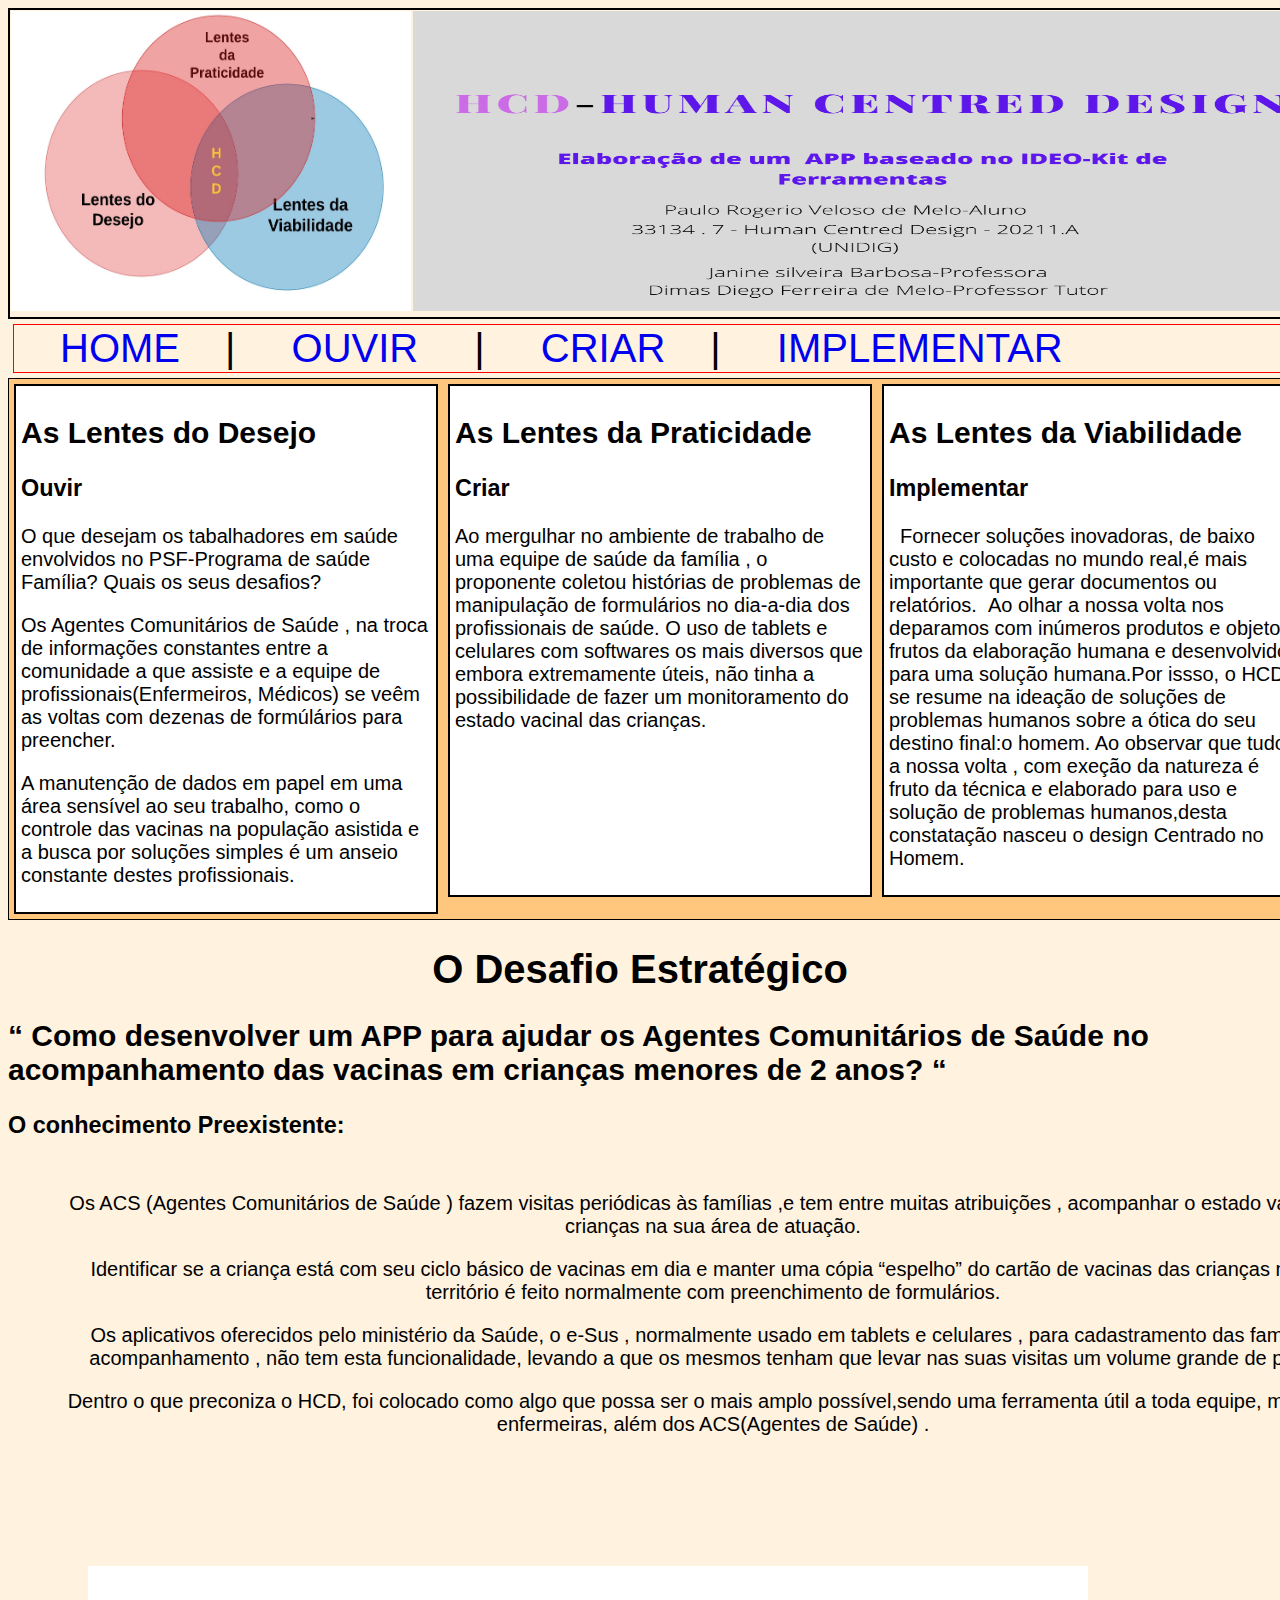
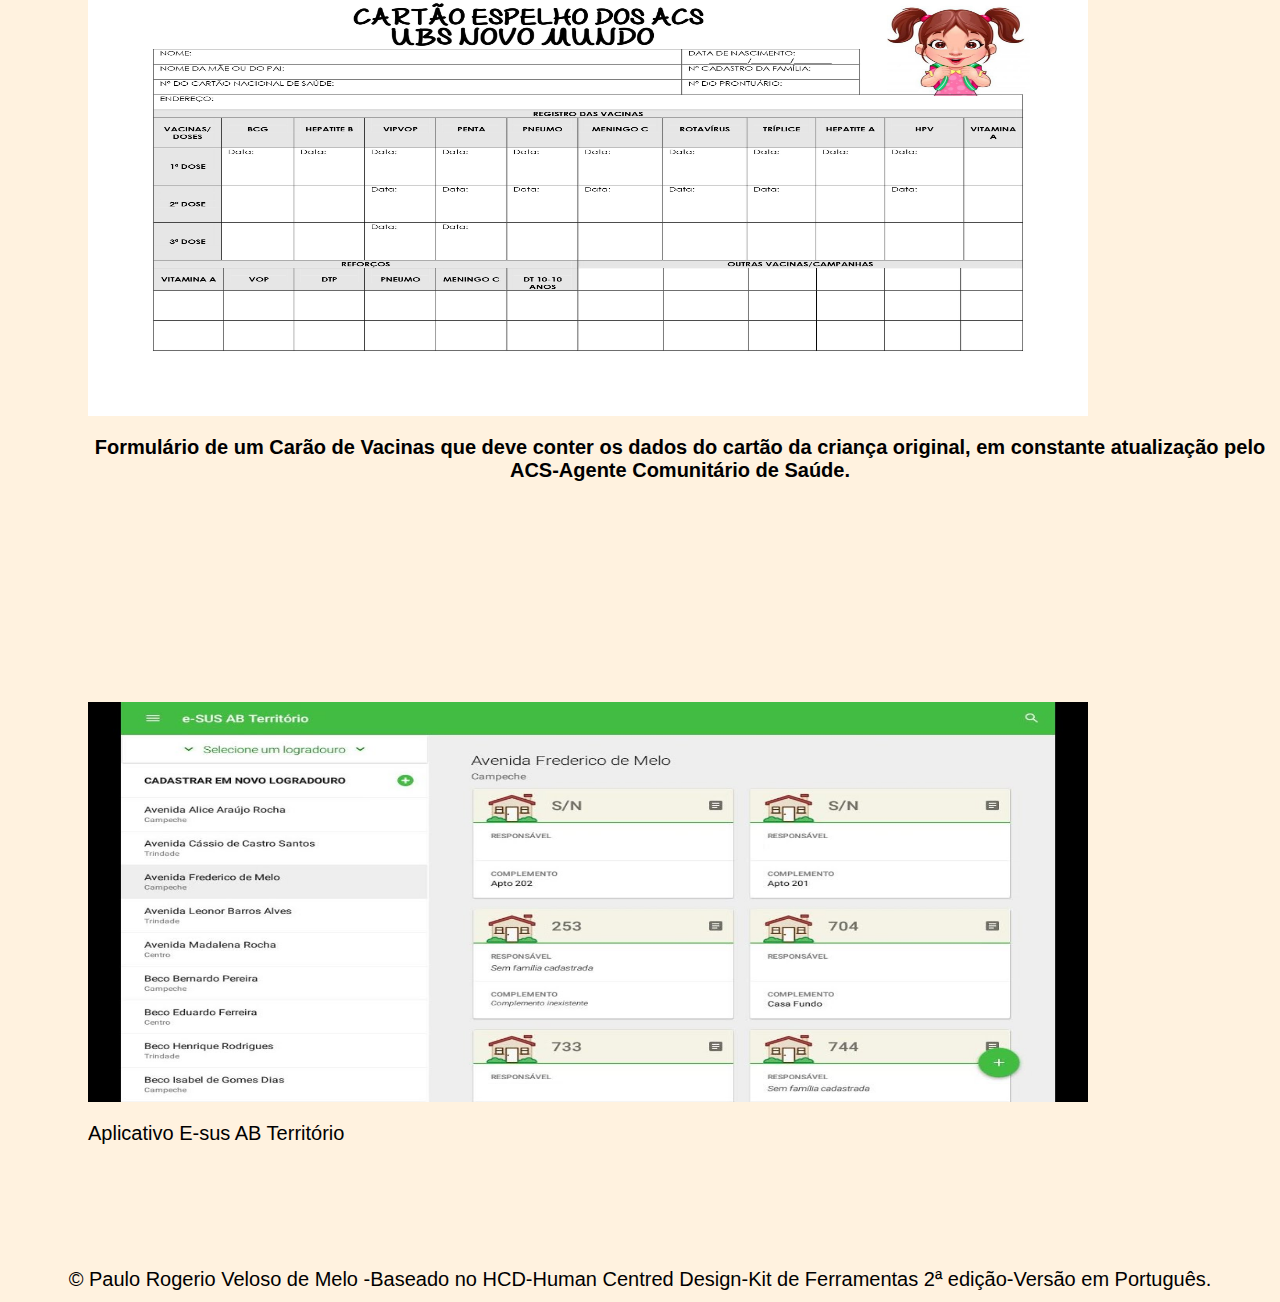
==== index.html @ 7176fa8b "meusite hcd" ====
<!DOCTYPE html>

<html>
<head>
<title>Human Centred Design</title>
<meta charset="utf-8">
<link rel="stylesheet" type="text/css" href="estilo.css">


</head>
  <body>
  <table id="bordatabela">
    <tr>
      <td><img src="imagens/lentes.jpeg"  height="300px" width="400"></td>
  <td>
     <img src="imagens/titulo.png" height="300px" width="930px">
  </td>
    </tr>
  
  	
      
  </table>
  <div id="menu">
       <a href="index.html">HOME</a>|
      <a href="ouvir.html"> OUVIR </a> |
    
  <a href="criar.html">CRIAR</a>|
     
       <a href="implementar.html">IMPLEMENTAR</a>
     
       </div>
        
      <div id="principal2">
   <div class="conteudo">
   	<h2>
   		As Lentes do Desejo

   	</h2>
      <h3>Ouvir</h3>
    <p>O que desejam os tabalhadores em saúde envolvidos no PSF-Programa
    de saúde Família? Quais os seus desafios?</p>
     <p>Os Agentes Comunitários de Saúde , na troca de informações constantes entre a comunidade a que assiste e a equipe de profissionais(Enfermeiros, Médicos) se veêm as voltas com 
     dezenas de formúlários para preencher.</p>
      <p>A manutenção de dados em papel em uma área sensível ao seu trabalho, como o controle das vacinas na população asistida e a busca
      	por soluções simples é um anseio constante destes profissionais.
             
      </p>
   
    <p>
   
   </p>

   </div>
  
    <div class ="conteudo">
    
      <h2>
      	As Lentes da Praticidade
      </h2>
        <H3>Criar</H3>

    <p>	Ao mergulhar no ambiente de trabalho de uma equipe de saúde da família , o proponente coletou histórias de problemas de manipulação de formulários no dia-a-dia dos profissionais de saúde. O uso de tablets e celulares com softwares os mais diversos que embora extremamente úteis, não tinha a possibilidade de fazer um monitoramento do estado vacinal das crianças.<br><br><br>
     <br><br><br><br>

      </p>
      <p>
       
      </p>
    </div>
  
  	<div class="conteudo">
  		<h2>
  			As Lentes da Viabilidade
  		</h2>
  	     <h3>Implementar</h3>    

    <p>	
  	   &nbsp;&nbsp;Fornecer soluções inovadoras, de baixo custo e colocadas no mundo real,é mais importante que gerar documentos ou relatórios.
       &nbsp;Ao olhar a nossa volta nos deparamos com inúmeros produtos 
       e objetos frutos da elaboração humana e desenvolvido para uma solução humana.Por issso, o HCD se resume na ideação de soluções de problemas humanos sobre a ótica do seu destino final:o homem.
       Ao observar que tudo a nossa volta , com exeção da natureza é fruto da técnica e elaborado para uso e solução de problemas humanos,desta constatação nasceu o design Centrado no Homem.

 </p>

 

  	</div>
    <h1  class="clear">
          

    </h1>

</div>
  	<div class ="corpo">
  		    <div class="container">
         <h1 id="titulo">
         	O Desafio Estratégico

         </h1>
          <h2 > <strong> “ Como  desenvolver um APP  para ajudar os  Agentes Comunitários  de Saúde no acompanhamento  das vacinas em crianças menores de 2 anos? “ </strong>

</h2>
           </div>
           	
           <h3> O conhecimento Preexistente:</h3>
         <div id="container">
   <p >
    Os ACS (Agentes Comunitários de Saúde ) fazem visitas periódicas às famílias ,e tem entre muitas atribuições , acompanhar o estado vacinal de crianças na sua área de atuação.</p>
   <p> Identificar se  a criança está com seu ciclo básico de vacinas em  dia  e manter uma cópia “espelho” do cartão de vacinas das crianças no seu território é feito normalmente com preenchimento de formulários.</p>
    <p> Os aplicativos oferecidos pelo ministério da Saúde, o e-Sus , normalmente usado em tablets e celulares , para cadastramento das famílias e acompanhamento , não tem   esta funcionalidade, levando a que os mesmos tenham que levar nas suas visitas um volume grande de papéis.</p><p>Dentro o que preconiza o HCD, foi colocado como algo que possa ser o mais amplo possível,sendo uma ferramenta útil a toda equipe, médicos e enfermeiras, além dos ACS(Agentes de Saúde)
  .
      

    </p>






           </p>
  	    


  	</div>
    <div class="cart">
    	
   <img src="imagens/cartao.jpg"  width="1000px" height="450px" align="center">
   <p align="center" background-color: #defabb>
   	
    <strong>	Formulário de um Carão de Vacinas  que deve conter os dados do cartão da criança original, em constante atualização pelo ACS-Agente Comunitário de Saúde.</strong>



   </p>


    </div>
     <div class="cart">
        <img src="imagens/esus.jpg"  width="1000px" height="400px" align="center">
        <p>
          <span>Aplicativo E-sus AB Território</span>
        </p>

     </div>
  
  <p class="clear"></p>
     

<table align="center"><tr>
       <td><span>&copy; Paulo Rogerio Veloso de Melo -Baseado no 
        HCD-Human Centred Design-Kit de Ferramentas 2ª edição-Versão em Português.
        

  </td>
     </tr></table>

</body>




<html>
---- estilo.css ----
.ouvir{
text-align: center;
background: #ffc77d;
border:1px black solid;
  width: 1300px
  height:30px;
}
   
      

  

#principal{
  
   width: 300px;
  height: 300px;
}


body{
 

background:#fff2df;
font :20px Arial,sans-serif;
}

.conteudo{
      background: white;
      padding: 5px 5px 5px 5px;
      margin: 5px;
     width: 410px;
	border: 2px solid black;
     float:left;

}


  #principal2{

    width: 1330px;
    border:solid 1px black;

   background: #ffc77d;




  }



  .clear{



  	clear:both;
  }


      #titulo{

        
         text-align: center;


      }



      #p1{

         text-align: center;

      }



      #container{

        text-align: center;
         margin-left: 40px;
        width: 1310px;
        padding: 10px;


      }



      .cart{

        margin: 100px  auto;
         padding-left: 80px;
        float:left;
      
      }


      .result{

       float:left;


      }


      #bordatabela{

          border: 2px black solid;
           border-collapse:collapse;
      }



      #menu{
             
        
             margin:5px;
       border: 1px red solid;
       width: 1330px;
       padding: 1px;
       font-size: 2em;
      }


      #ttr{

           margin: 10px;


      }

      a{
       margin: 30px;
    text-decoration-line: none;
      padding: 15px;
      }


      .result2{


  float:left;
     
  border: 2px solid black;


      }
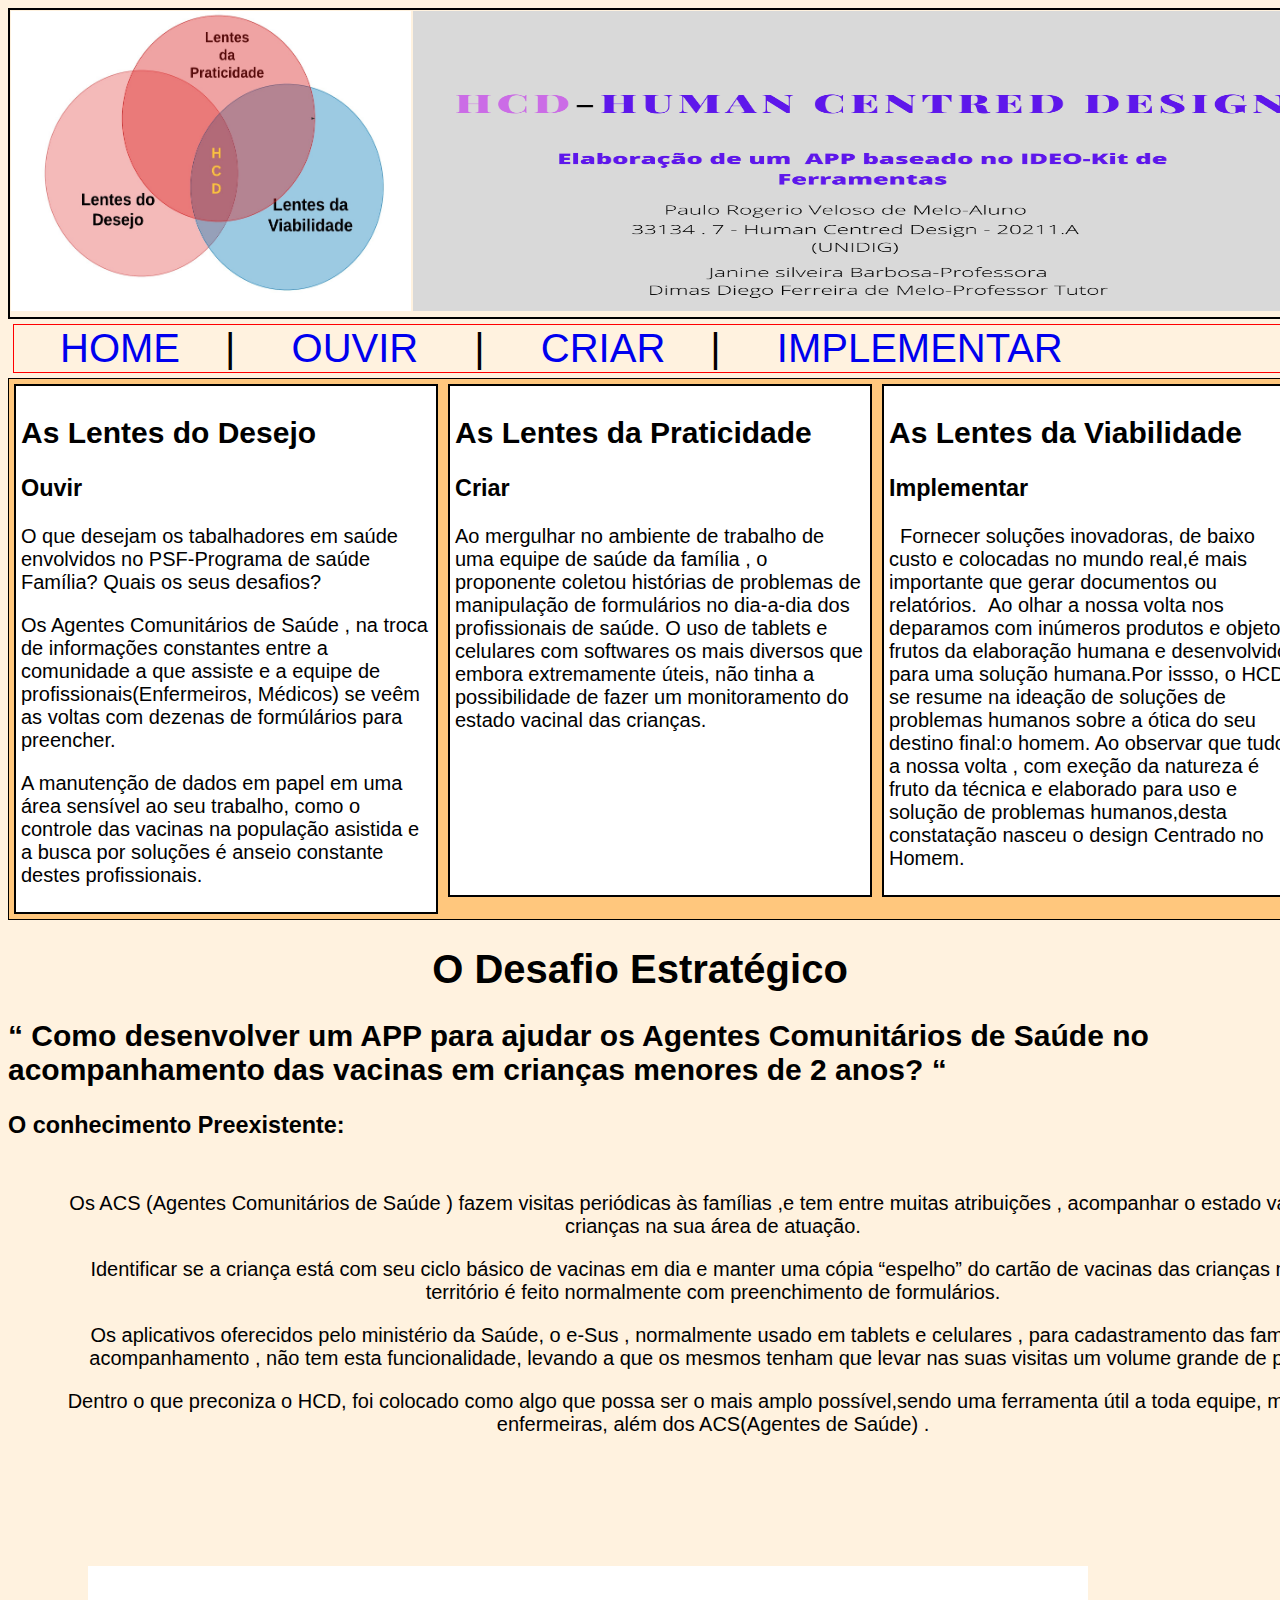
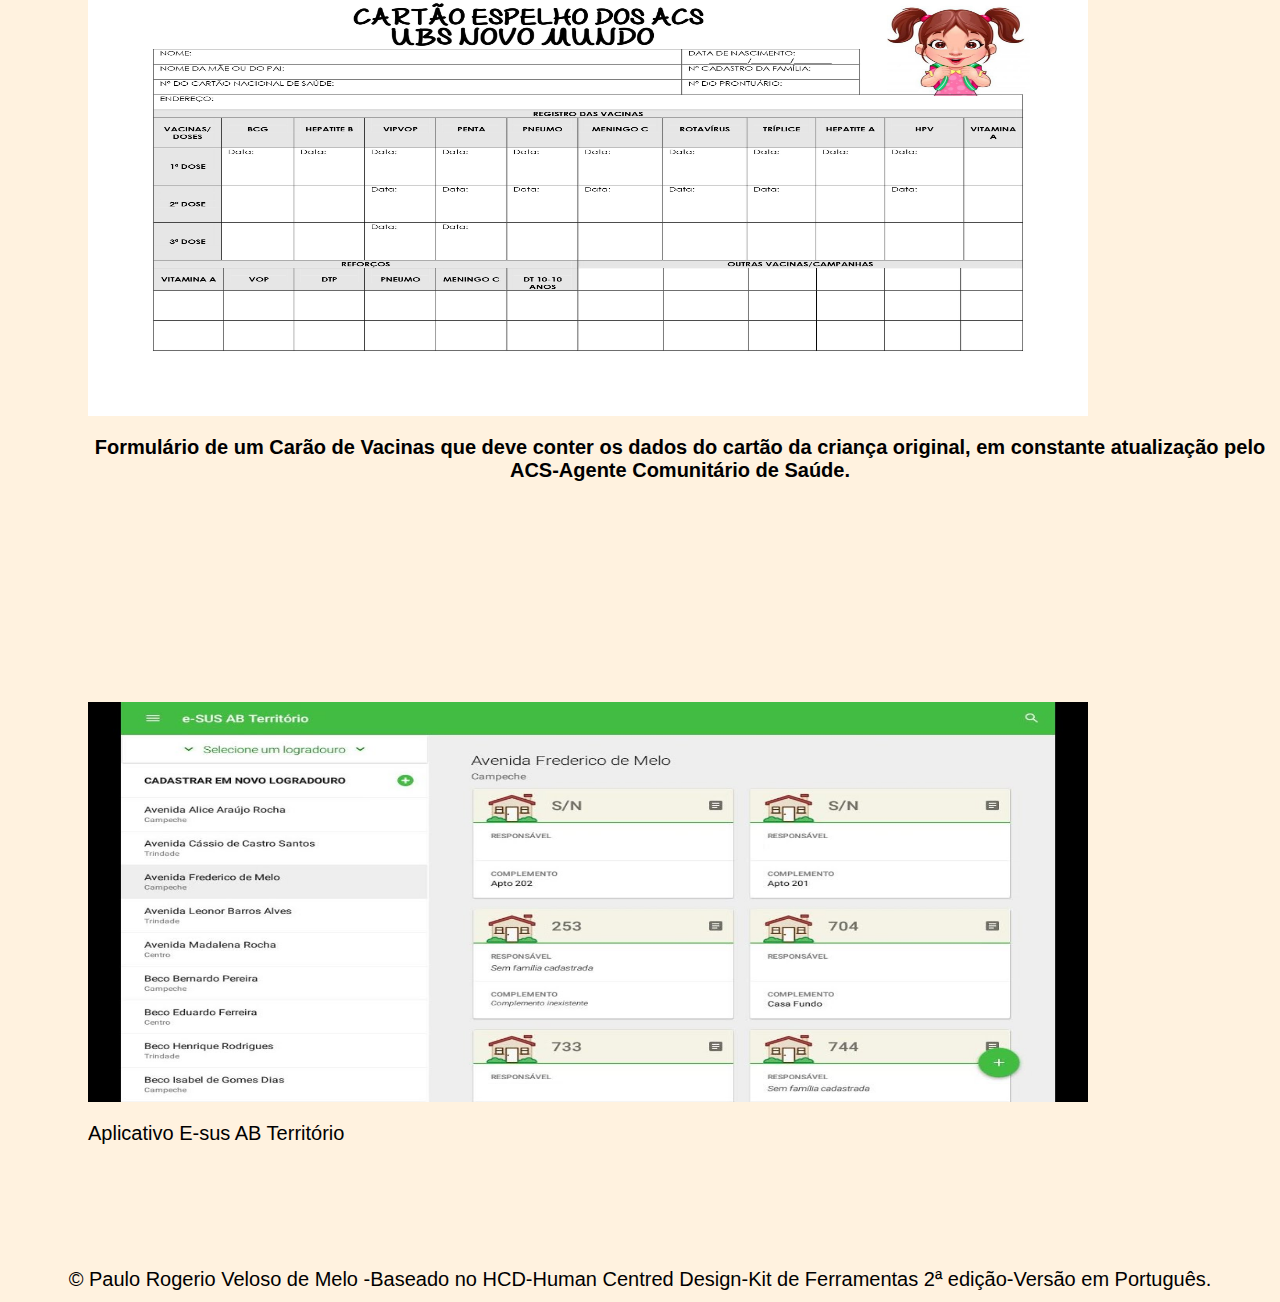
==== commit 1b9e7c3b: "Add files via upload" ====
--- a/index.html
+++ b/index.html
@@ -1,163 +1,163 @@
-<!DOCTYPE html>
-
-<html>
-<head>
-<title>Human Centred Design</title>
-<meta charset="utf-8">
-<link rel="stylesheet" type="text/css" href="estilo.css">
-
-
-</head>
-  <body>
-  <table id="bordatabela">
-    <tr>
-      <td><img src="imagens/lentes.jpeg"  height="300px" width="400"></td>
-  <td>
-     <img src="imagens/titulo.png" height="300px" width="930px">
-  </td>
-    </tr>
-  
-  	
-      
-  </table>
-  <div id="menu">
-       <a href="index.html">HOME</a>|
-      <a href="ouvir.html"> OUVIR </a> |
-    
-  <a href="criar.html">CRIAR</a>|
-     
-       <a href="implementar.html">IMPLEMENTAR</a>
-     
-       </div>
-        
-      <div id="principal2">
-   <div class="conteudo">
-   	<h2>
-   		As Lentes do Desejo
-
-   	</h2>
-      <h3>Ouvir</h3>
-    <p>O que desejam os tabalhadores em saúde envolvidos no PSF-Programa
-    de saúde Família? Quais os seus desafios?</p>
-     <p>Os Agentes Comunitários de Saúde , na troca de informações constantes entre a comunidade a que assiste e a equipe de profissionais(Enfermeiros, Médicos) se veêm as voltas com 
-     dezenas de formúlários para preencher.</p>
-      <p>A manutenção de dados em papel em uma área sensível ao seu trabalho, como o controle das vacinas na população asistida e a busca
-      	por soluções simples é um anseio constante destes profissionais.
-             
-      </p>
-   
-    <p>
-   
-   </p>
-
-   </div>
-  
-    <div class ="conteudo">
-    
-      <h2>
-      	As Lentes da Praticidade
-      </h2>
-        <H3>Criar</H3>
-
-    <p>	Ao mergulhar no ambiente de trabalho de uma equipe de saúde da família , o proponente coletou histórias de problemas de manipulação de formulários no dia-a-dia dos profissionais de saúde. O uso de tablets e celulares com softwares os mais diversos que embora extremamente úteis, não tinha a possibilidade de fazer um monitoramento do estado vacinal das crianças.<br><br><br>
-     <br><br><br><br>
-
-      </p>
-      <p>
-       
-      </p>
-    </div>
-  
-  	<div class="conteudo">
-  		<h2>
-  			As Lentes da Viabilidade
-  		</h2>
-  	     <h3>Implementar</h3>    
-
-    <p>	
-  	   &nbsp;&nbsp;Fornecer soluções inovadoras, de baixo custo e colocadas no mundo real,é mais importante que gerar documentos ou relatórios.
-       &nbsp;Ao olhar a nossa volta nos deparamos com inúmeros produtos 
-       e objetos frutos da elaboração humana e desenvolvido para uma solução humana.Por issso, o HCD se resume na ideação de soluções de problemas humanos sobre a ótica do seu destino final:o homem.
-       Ao observar que tudo a nossa volta , com exeção da natureza é fruto da técnica e elaborado para uso e solução de problemas humanos,desta constatação nasceu o design Centrado no Homem.
-
- </p>
-
- 
-
-  	</div>
-    <h1  class="clear">
-          
-
-    </h1>
-
-</div>
-  	<div class ="corpo">
-  		    <div class="container">
-         <h1 id="titulo">
-         	O Desafio Estratégico
-
-         </h1>
-          <h2 > <strong> “ Como  desenvolver um APP  para ajudar os  Agentes Comunitários  de Saúde no acompanhamento  das vacinas em crianças menores de 2 anos? “ </strong>
-
-</h2>
-           </div>
-           	
-           <h3> O conhecimento Preexistente:</h3>
-         <div id="container">
-   <p >
-    Os ACS (Agentes Comunitários de Saúde ) fazem visitas periódicas às famílias ,e tem entre muitas atribuições , acompanhar o estado vacinal de crianças na sua área de atuação.</p>
-   <p> Identificar se  a criança está com seu ciclo básico de vacinas em  dia  e manter uma cópia “espelho” do cartão de vacinas das crianças no seu território é feito normalmente com preenchimento de formulários.</p>
-    <p> Os aplicativos oferecidos pelo ministério da Saúde, o e-Sus , normalmente usado em tablets e celulares , para cadastramento das famílias e acompanhamento , não tem   esta funcionalidade, levando a que os mesmos tenham que levar nas suas visitas um volume grande de papéis.</p><p>Dentro o que preconiza o HCD, foi colocado como algo que possa ser o mais amplo possível,sendo uma ferramenta útil a toda equipe, médicos e enfermeiras, além dos ACS(Agentes de Saúde)
-  .
-      
-
-    </p>
-
-
-
-
-
-
-           </p>
-  	    
-
-
-  	</div>
-    <div class="cart">
-    	
-   <img src="imagens/cartao.jpg"  width="1000px" height="450px" align="center">
-   <p align="center" background-color: #defabb>
-   	
-    <strong>	Formulário de um Carão de Vacinas  que deve conter os dados do cartão da criança original, em constante atualização pelo ACS-Agente Comunitário de Saúde.</strong>
-
-
-
-   </p>
-
-
-    </div>
-     <div class="cart">
-        <img src="imagens/esus.jpg"  width="1000px" height="400px" align="center">
-        <p>
-          <span>Aplicativo E-sus AB Território</span>
-        </p>
-
-     </div>
-  
-  <p class="clear"></p>
-     
-
-<table align="center"><tr>
-       <td><span>&copy; Paulo Rogerio Veloso de Melo -Baseado no 
-        HCD-Human Centred Design-Kit de Ferramentas 2ª edição-Versão em Português.
-        
-
-  </td>
-     </tr></table>
-
-</body>
-
-
-
-
+<!DOCTYPE html>
+
+<html>
+<head>
+<title>Human Centred Design</title>
+<meta charset="utf-8">
+<link rel="stylesheet" type="text/css" href="estilo.css">
+
+
+</head>
+  <body>
+  <table id="bordatabela">
+    <tr>
+      <td><img src="imagens/lentes.jpeg"  height="300px" width="400"></td>
+  <td>
+     <img src="imagens/titulo.png" height="300px" width="930px">
+  </td>
+    </tr>
+  
+  	
+      
+  </table>
+  <div id="menu">
+       <a href="index.html">HOME</a>|
+      <a href="ouvir.html"> OUVIR </a> |
+    
+  <a href="criar.html">CRIAR</a>|
+     
+       <a href="implementar.html">IMPLEMENTAR</a>
+     
+       </div>
+        
+      <div id="principal2">
+   <div class="conteudo">
+   	<h2>
+   		As Lentes do Desejo
+
+   	</h2>
+      <h3>Ouvir</h3>
+    <p>O que desejam os tabalhadores em saúde envolvidos no PSF-Programa
+    de saúde Família? Quais os seus desafios?</p>
+     <p>Os Agentes Comunitários de Saúde , na troca de informações constantes entre a comunidade a que assiste e a equipe de profissionais(Enfermeiros, Médicos) se veêm as voltas com 
+     dezenas de formúlários para preencher.</p>
+      <p>A manutenção de dados em papel em uma área sensível ao seu trabalho, como o controle das vacinas na população asistida e a busca
+      	por soluções é   anseio constante destes profissionais.
+             
+      </p>
+   
+    <p>
+   
+   </p>
+
+   </div>
+  
+    <div class ="conteudo">
+    
+      <h2>
+      	As Lentes da Praticidade
+      </h2>
+        <H3>Criar</H3>
+
+    <p>	Ao mergulhar no ambiente de trabalho de uma equipe de saúde da família , o proponente coletou histórias de problemas de manipulação de formulários no dia-a-dia dos profissionais de saúde. O uso de tablets e celulares com softwares os mais diversos que embora extremamente úteis, não tinha a possibilidade de fazer um monitoramento do estado vacinal das crianças.<br><br><br>
+     <br><br><br><br>
+
+      </p>
+      <p>
+       
+      </p>
+    </div>
+  
+  	<div class="conteudo">
+  		<h2>
+  			As Lentes da Viabilidade
+  		</h2>
+  	     <h3>Implementar</h3>    
+
+    <p>	
+  	   &nbsp;&nbsp;Fornecer soluções inovadoras, de baixo custo e colocadas no mundo real,é mais importante que gerar documentos ou relatórios.
+       &nbsp;Ao olhar a nossa volta nos deparamos com inúmeros produtos 
+       e objetos frutos da elaboração humana e desenvolvido para uma solução humana.Por issso, o HCD se resume na ideação de soluções de problemas humanos sobre a ótica do seu destino final:o homem.
+       Ao observar que tudo a nossa volta , com exeção da natureza é fruto da técnica e elaborado para uso e solução de problemas humanos,desta constatação nasceu o design Centrado no Homem.
+
+ </p>
+
+ 
+
+  	</div>
+    <h1  class="clear">
+          
+
+    </h1>
+
+</div>
+  	<div class ="corpo">
+  		    <div class="container">
+         <h1 id="titulo">
+         	O Desafio Estratégico
+
+         </h1>
+          <h2 > <strong> “ Como  desenvolver um APP  para ajudar os  Agentes Comunitários  de Saúde no acompanhamento  das vacinas em crianças menores de 2 anos? “ </strong>
+
+</h2>
+           </div>
+           	
+           <h3> O conhecimento Preexistente:</h3>
+         <div id="container">
+   <p >
+    Os ACS (Agentes Comunitários de Saúde ) fazem visitas periódicas às famílias ,e tem entre muitas atribuições , acompanhar o estado vacinal de crianças na sua área de atuação.</p>
+   <p> Identificar se  a criança está com seu ciclo básico de vacinas em  dia  e manter uma cópia “espelho” do cartão de vacinas das crianças no seu território é feito normalmente com preenchimento de formulários.</p>
+    <p> Os aplicativos oferecidos pelo ministério da Saúde, o e-Sus , normalmente usado em tablets e celulares , para cadastramento das famílias e acompanhamento , não tem   esta funcionalidade, levando a que os mesmos tenham que levar nas suas visitas um volume grande de papéis.</p><p>Dentro o que preconiza o HCD, foi colocado como algo que possa ser o mais amplo possível,sendo uma ferramenta útil a toda equipe, médicos e enfermeiras, além dos ACS(Agentes de Saúde)
+  .
+      
+
+    </p>
+
+
+
+
+
+
+           </p>
+  	    
+
+
+  	</div>
+    <div class="cart">
+    	
+   <img src="imagens/cartao.jpg"  width="1000px" height="450px" align="center">
+   <p align="center" background-color: #defabb>
+   	
+    <strong>	Formulário de um Carão de Vacinas  que deve conter os dados do cartão da criança original, em constante atualização pelo ACS-Agente Comunitário de Saúde.</strong>
+
+
+
+   </p>
+
+
+    </div>
+     <div class="cart">
+        <img src="imagens/esus.jpg"  width="1000px" height="400px" align="center">
+        <p>
+          <span>Aplicativo E-sus AB Território</span>
+        </p>
+
+     </div>
+  
+  <p class="clear"></p>
+     
+
+<table align="center"><tr>
+       <td><span>&copy; Paulo Rogerio Veloso de Melo -Baseado no 
+        HCD-Human Centred Design-Kit de Ferramentas 2ª edição-Versão em Português.
+        
+
+  </td>
+     </tr></table>
+
+</body>
+
+
+
+
 <html>